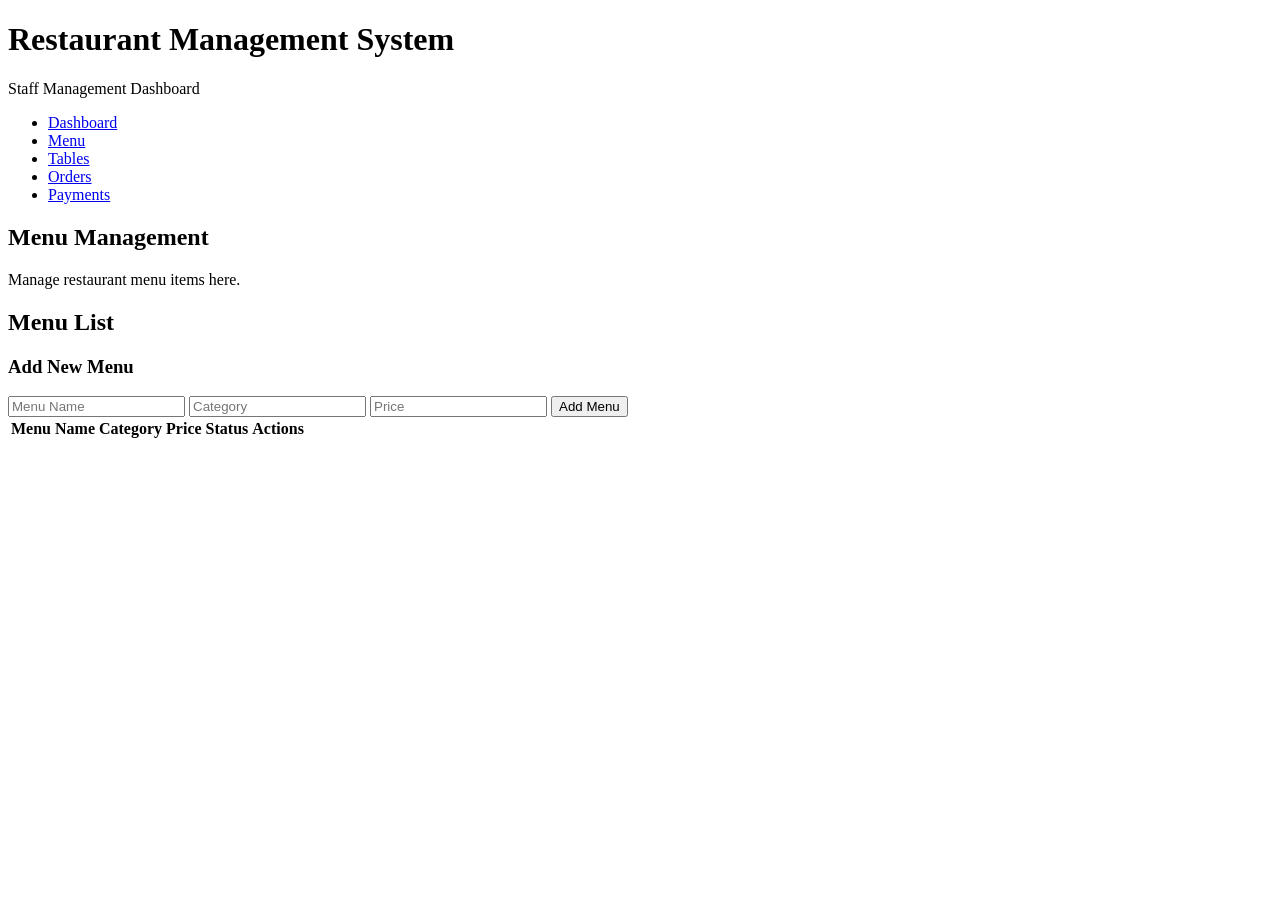
==== src/main/resources/static/menu.html @ 4c95f783 "style: improve menu management UI" ====
<!DOCTYPE html>
<html lang="en">
<head>
    <meta charset="UTF-8">
    <meta name="viewport" content="width=device-width, initial-scale=1.0">

    <title>Menu Management</title>

    <!-- Connect CSS -->
    <link rel="stylesheet" href="/css/style.css">

    <!-- Connect Menu JavaScript -->
    <script src="/js/menu.js" defer></script>
</head>

<body>

<header>
    <h1>Restaurant Management System</h1>
    <p>Staff Management Dashboard</p>
</header>

<nav>
    <ul>
        <li><a href="/index.html">Dashboard</a></li>
        <li><a href="/menu.html">Menu</a></li>
        <li><a href="/tables.html">Tables</a></li>
        <li><a href="/orders.html">Orders</a></li>
        <li><a href="/payments.html">Payments</a></li>
    </ul>
</nav>

<main>

    <section class="welcome-section">
        <h2>Menu Management</h2>
        <p>Manage restaurant menu items here.</p>
    </section>

    <section class="welcome-section">

        <h2>Menu List</h2>

        <!-- Add Menu Form -->
        <form id="menuForm" class="menu-form">

            <h3>Add New Menu</h3>

            <input
                    type="text"
                    id="menuName"
                    placeholder="Menu Name"
                    required
            >

            <input
                    type="text"
                    id="category"
                    placeholder="Category"
                    required
            >

            <input
                    type="number"
                    id="price"
                    placeholder="Price"
                    min="1"
                    required
            >

            <button type="submit">Add Menu</button>

        </form>

        <!-- Menu Table -->
        <table>

            <thead>
            <tr>
                <th>Menu Name</th>
                <th>Category</th>
                <th>Price</th>
                <th>Status</th>
                <th>Actions</th>
            </tr>
            </thead>

            <tbody id="menuTableBody">
            <!-- Menu data will be inserted here -->
            </tbody>

        </table>

    </section>

</main>

</body>
</html>
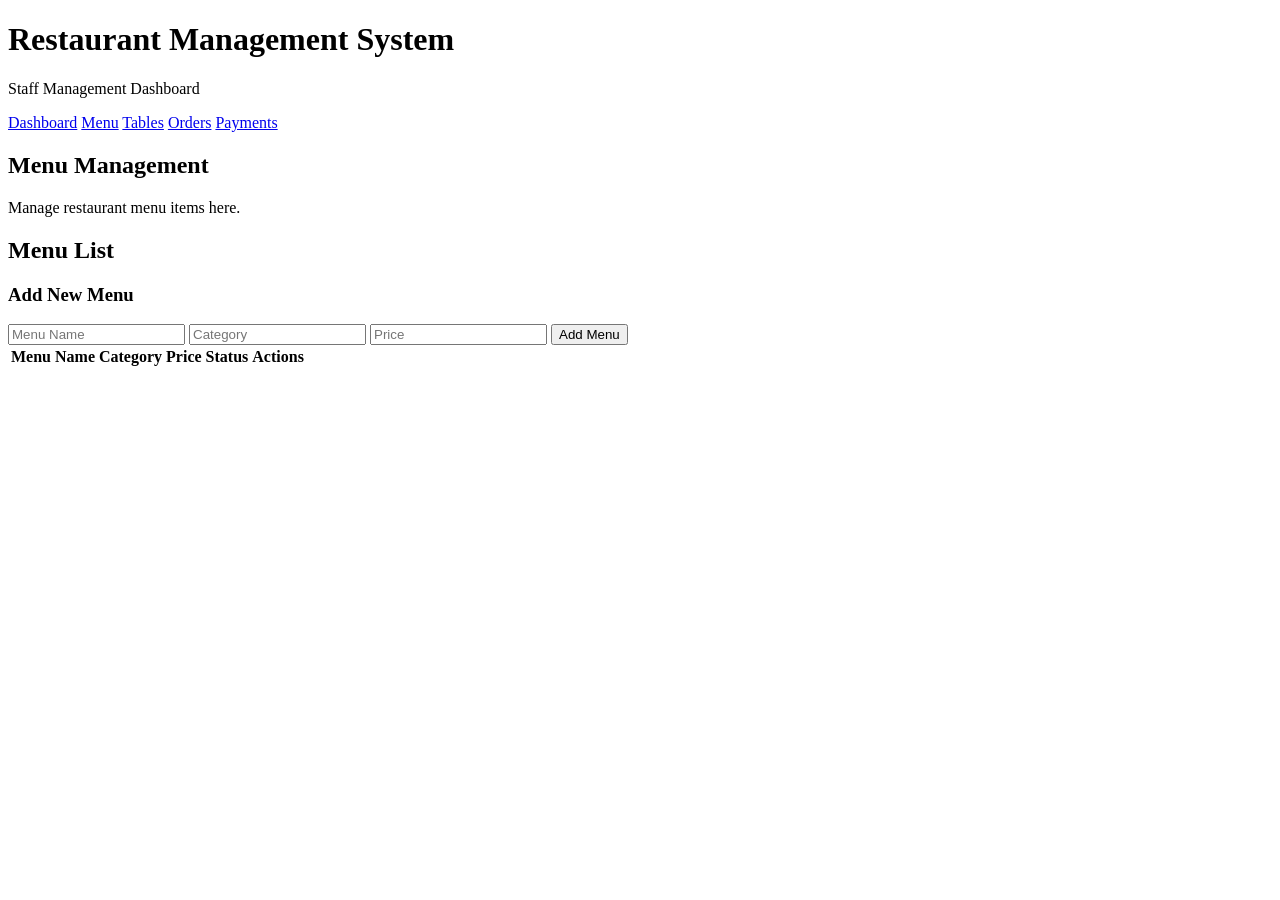
==== commit 3cfb40ef: "style: unify frontend page layouts" ====
--- a/src/main/resources/static/menu.html
+++ b/src/main/resources/static/menu.html
@@ -7,37 +7,40 @@
 
     <title>Menu Management</title>
 
-    <!-- Connect CSS -->
-    <link rel="stylesheet" href="/css/style.css">
+    <!-- Common CSS -->
+    <link rel="stylesheet" href="/css/style.css?v=5">
 
-    <!-- Connect Menu JavaScript -->
+    <!-- Menu JavaScript -->
     <script src="/js/menu.js" defer></script>
 </head>
 
 <body>
 
+<!-- Header -->
 <header>
     <h1>Restaurant Management System</h1>
     <p>Staff Management Dashboard</p>
+
+    <!-- Navigation -->
+    <nav>
+        <a href="/index.html">Dashboard</a>
+        <a href="/menu.html" class="active">Menu</a>
+        <a href="/tables.html">Tables</a>
+        <a href="/orders.html">Orders</a>
+        <a href="/payments.html">Payments</a>
+    </nav>
 </header>
 
-<nav>
-    <ul>
-        <li><a href="/index.html">Dashboard</a></li>
-        <li><a href="/menu.html">Menu</a></li>
-        <li><a href="/tables.html">Tables</a></li>
-        <li><a href="/orders.html">Orders</a></li>
-        <li><a href="/payments.html">Payments</a></li>
-    </ul>
-</nav>
-
+<!-- Main Content -->
 <main>
 
+    <!-- Page Header -->
     <section class="welcome-section">
         <h2>Menu Management</h2>
         <p>Manage restaurant menu items here.</p>
     </section>
 
+    <!-- Menu Management -->
     <section class="welcome-section">
 
         <h2>Menu List</h2>
@@ -66,10 +69,13 @@
                     id="price"
                     placeholder="Price"
                     min="1"
+                    step="0.01"
                     required
             >
 
-            <button type="submit">Add Menu</button>
+            <button type="submit">
+                Add Menu
+            </button>
 
         </form>
 
@@ -87,7 +93,7 @@
             </thead>
 
             <tbody id="menuTableBody">
-            <!-- Menu data will be inserted here -->
+            <!-- Menu data loaded by menu.js -->
             </tbody>
 
         </table>
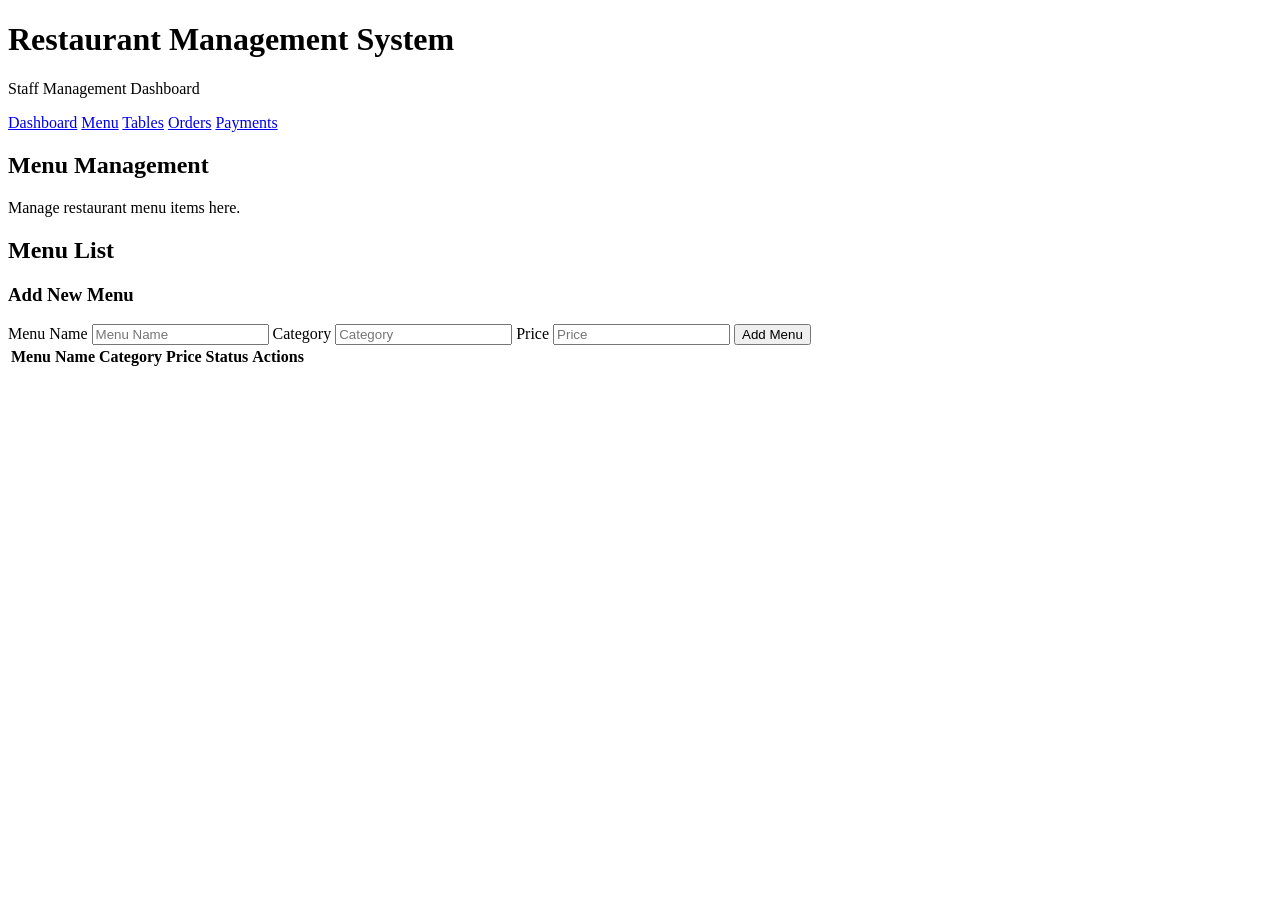
==== commit 14c81770: "feat: improve restaurant management system workflows" ====
--- a/src/main/resources/static/menu.html
+++ b/src/main/resources/static/menu.html
@@ -24,7 +24,7 @@
     <!-- Navigation -->
     <nav>
         <a href="/index.html">Dashboard</a>
-        <a href="/menu.html" class="active">Menu</a>
+        <a href="/menu.html" class="active" aria-current="page">Menu</a>
         <a href="/tables.html">Tables</a>
         <a href="/orders.html">Orders</a>
         <a href="/payments.html">Payments</a>
@@ -50,26 +50,31 @@
 
             <h3>Add New Menu</h3>
 
+            <label for="menuName">Menu Name</label>
             <input
                     type="text"
                     id="menuName"
                     placeholder="Menu Name"
+                    maxlength="100"
                     required
             >
 
+            <label for="category">Category</label>
             <input
                     type="text"
                     id="category"
                     placeholder="Category"
+                    maxlength="50"
                     required
             >
 
+            <label for="price">Price</label>
             <input
                     type="number"
                     id="price"
                     placeholder="Price"
                     min="1"
-                    step="0.01"
+                    step="1"
                     required
             >
 
@@ -84,11 +89,11 @@
 
             <thead>
             <tr>
-                <th>Menu Name</th>
-                <th>Category</th>
-                <th>Price</th>
-                <th>Status</th>
-                <th>Actions</th>
+                <th scope="col">Menu Name</th>
+                <th scope="col">Category</th>
+                <th scope="col">Price</th>
+                <th scope="col">Status</th>
+                <th scope="col">Actions</th>
             </tr>
             </thead>
 
